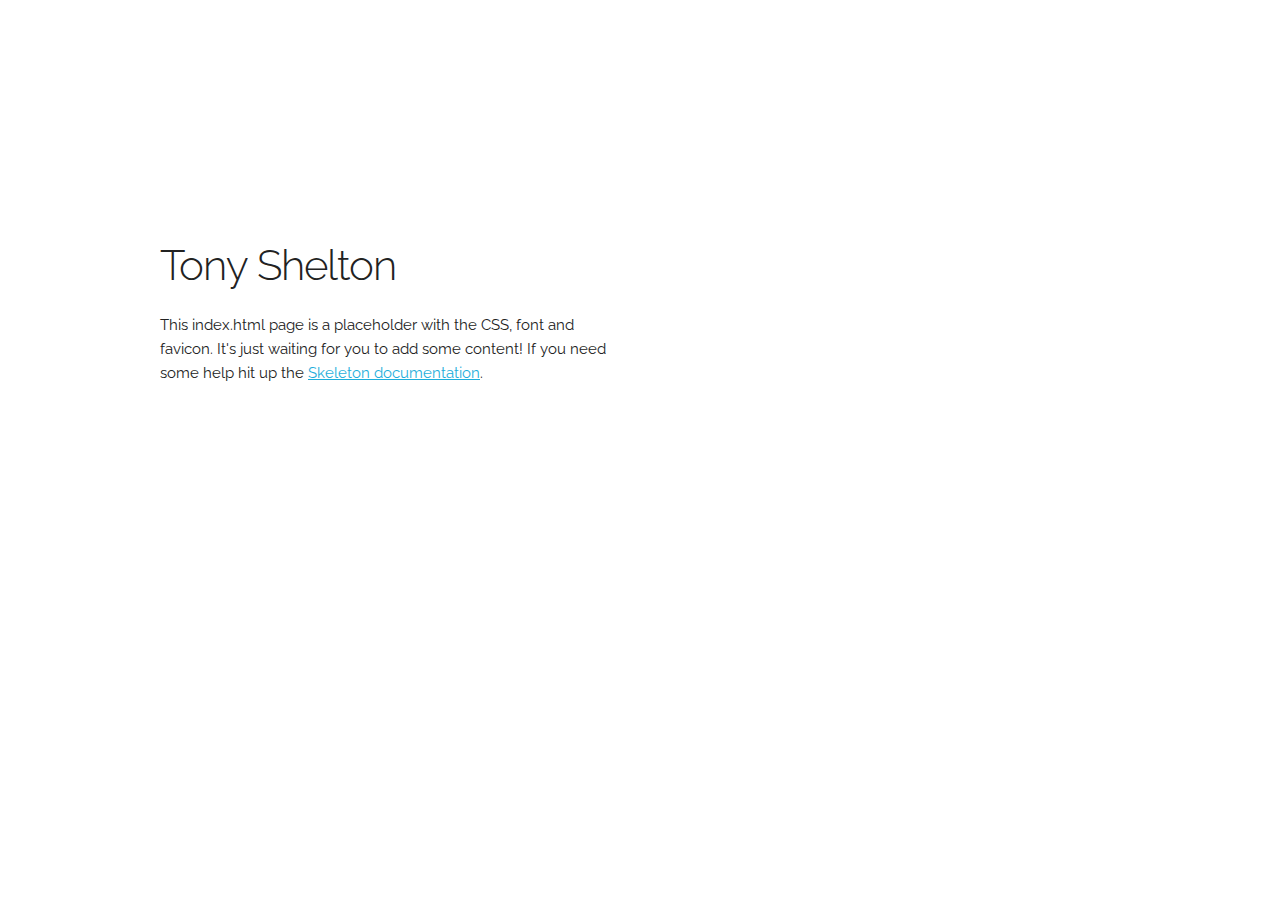
==== index.html @ 32daa866 "Initial commit for portfolio css images and index" ====
<!DOCTYPE html>
<html lang="en">
<head>

  <!-- Basic Page Needs
  –––––––––––––––––––––––––––––––––––––––––––––––––– -->
  <meta charset="utf-8">
  <title>Your page title here :)</title>
  <meta name="description" content="">
  <meta name="author" content="">

  <!-- Mobile Specific Metas
  –––––––––––––––––––––––––––––––––––––––––––––––––– -->
  <meta name="viewport" content="width=device-width, initial-scale=1">

  <!-- FONT
  –––––––––––––––––––––––––––––––––––––––––––––––––– -->
  <link href="//fonts.googleapis.com/css?family=Raleway:400,300,600" rel="stylesheet" type="text/css">

  <!-- CSS
  –––––––––––––––––––––––––––––––––––––––––––––––––– -->
  <link rel="stylesheet" href="css/normalize.css">
  <link rel="stylesheet" href="css/skeleton.css">

  <!-- Favicon
  –––––––––––––––––––––––––––––––––––––––––––––––––– -->
  <link rel="icon" type="image/png" href="images/favicon.png">

</head>
<body>

  <!-- Primary Page Layout
  –––––––––––––––––––––––––––––––––––––––––––––––––– -->
  <div class="container">
    <div class="row">
      <div class="one-half column" style="margin-top: 25%">
        <h2>Tony Shelton</h2>
        <p>This index.html page is a placeholder with the CSS, font and favicon. It's just waiting for you to add some content! If you need some help hit up the <a href="http://www.getskeleton.com">Skeleton documentation</a>.</p>
      </div>
    </div>
  </div>

<!-- End Document
  –––––––––––––––––––––––––––––––––––––––––––––––––– -->
</body>
</html>
---- css/skeleton.css ----
/*
* Skeleton V2.0.4
* Copyright 2014, Dave Gamache
* www.getskeleton.com
* Free to use under the MIT license.
* http://www.opensource.org/licenses/mit-license.php
* 12/29/2014
*/


/* Table of contents
––––––––––––––––––––––––––––––––––––––––––––––––––
- Grid
- Base Styles
- Typography
- Links
- Buttons
- Forms
- Lists
- Code
- Tables
- Spacing
- Utilities
- Clearing
- Media Queries
*/


/* Grid
–––––––––––––––––––––––––––––––––––––––––––––––––– */
.container {
  position: relative;
  width: 100%;
  max-width: 960px;
  margin: 0 auto;
  padding: 0 20px;
  box-sizing: border-box; }
.column,
.columns {
  width: 100%;
  float: left;
  box-sizing: border-box; }

/* For devices larger than 400px */
@media (min-width: 400px) {
  .container {
    width: 85%;
    padding: 0; }
}

/* For devices larger than 550px */
@media (min-width: 550px) {
  .container {
    width: 80%; }
  .column,
  .columns {
    margin-left: 4%; }
  .column:first-child,
  .columns:first-child {
    margin-left: 0; }

  .one.column,
  .one.columns                    { width: 4.66666666667%; }
  .two.columns                    { width: 13.3333333333%; }
  .three.columns                  { width: 22%;            }
  .four.columns                   { width: 30.6666666667%; }
  .five.columns                   { width: 39.3333333333%; }
  .six.columns                    { width: 48%;            }
  .seven.columns                  { width: 56.6666666667%; }
  .eight.columns                  { width: 65.3333333333%; }
  .nine.columns                   { width: 74.0%;          }
  .ten.columns                    { width: 82.6666666667%; }
  .eleven.columns                 { width: 91.3333333333%; }
  .twelve.columns                 { width: 100%; margin-left: 0; }

  .one-third.column               { width: 30.6666666667%; }
  .two-thirds.column              { width: 65.3333333333%; }

  .one-half.column                { width: 48%; }

  /* Offsets */
  .offset-by-one.column,
  .offset-by-one.columns          { margin-left: 8.66666666667%; }
  .offset-by-two.column,
  .offset-by-two.columns          { margin-left: 17.3333333333%; }
  .offset-by-three.column,
  .offset-by-three.columns        { margin-left: 26%;            }
  .offset-by-four.column,
  .offset-by-four.columns         { margin-left: 34.6666666667%; }
  .offset-by-five.column,
  .offset-by-five.columns         { margin-left: 43.3333333333%; }
  .offset-by-six.column,
  .offset-by-six.columns          { margin-left: 52%;            }
  .offset-by-seven.column,
  .offset-by-seven.columns        { margin-left: 60.6666666667%; }
  .offset-by-eight.column,
  .offset-by-eight.columns        { margin-left: 69.3333333333%; }
  .offset-by-nine.column,
  .offset-by-nine.columns         { margin-left: 78.0%;          }
  .offset-by-ten.column,
  .offset-by-ten.columns          { margin-left: 86.6666666667%; }
  .offset-by-eleven.column,
  .offset-by-eleven.columns       { margin-left: 95.3333333333%; }

  .offset-by-one-third.column,
  .offset-by-one-third.columns    { margin-left: 34.6666666667%; }
  .offset-by-two-thirds.column,
  .offset-by-two-thirds.columns   { margin-left: 69.3333333333%; }

  .offset-by-one-half.column,
  .offset-by-one-half.columns     { margin-left: 52%; }

}


/* Base Styles
–––––––––––––––––––––––––––––––––––––––––––––––––– */
/* NOTE
html is set to 62.5% so that all the REM measurements throughout Skeleton
are based on 10px sizing. So basically 1.5rem = 15px :) */
html {
  font-size: 62.5%; }
body {
  font-size: 1.5em; /* currently ems cause chrome bug misinterpreting rems on body element */
  line-height: 1.6;
  font-weight: 400;
  font-family: "Raleway", "HelveticaNeue", "Helvetica Neue", Helvetica, Arial, sans-serif;
  color: #222; }


/* Typography
–––––––––––––––––––––––––––––––––––––––––––––––––– */
h1, h2, h3, h4, h5, h6 {
  margin-top: 0;
  margin-bottom: 2rem;
  font-weight: 300; }
h1 { font-size: 4.0rem; line-height: 1.2;  letter-spacing: -.1rem;}
h2 { font-size: 3.6rem; line-height: 1.25; letter-spacing: -.1rem; }
h3 { font-size: 3.0rem; line-height: 1.3;  letter-spacing: -.1rem; }
h4 { font-size: 2.4rem; line-height: 1.35; letter-spacing: -.08rem; }
h5 { font-size: 1.8rem; line-height: 1.5;  letter-spacing: -.05rem; }
h6 { font-size: 1.5rem; line-height: 1.6;  letter-spacing: 0; }

/* Larger than phablet */
@media (min-width: 550px) {
  h1 { font-size: 5.0rem; }
  h2 { font-size: 4.2rem; }
  h3 { font-size: 3.6rem; }
  h4 { font-size: 3.0rem; }
  h5 { font-size: 2.4rem; }
  h6 { font-size: 1.5rem; }
}

p {
  margin-top: 0; }


/* Links
–––––––––––––––––––––––––––––––––––––––––––––––––– */
a {
  color: #1EAEDB; }
a:hover {
  color: #0FA0CE; }


/* Buttons
–––––––––––––––––––––––––––––––––––––––––––––––––– */
.button,
button,
input[type="submit"],
input[type="reset"],
input[type="button"] {
  display: inline-block;
  height: 38px;
  padding: 0 30px;
  color: #555;
  text-align: center;
  font-size: 11px;
  font-weight: 600;
  line-height: 38px;
  letter-spacing: .1rem;
  text-transform: uppercase;
  text-decoration: none;
  white-space: nowrap;
  background-color: transparent;
  border-radius: 4px;
  border: 1px solid #bbb;
  cursor: pointer;
  box-sizing: border-box; }
.button:hover,
button:hover,
input[type="submit"]:hover,
input[type="reset"]:hover,
input[type="button"]:hover,
.button:focus,
button:focus,
input[type="submit"]:focus,
input[type="reset"]:focus,
input[type="button"]:focus {
  color: #333;
  border-color: #888;
  outline: 0; }
.button.button-primary,
button.button-primary,
input[type="submit"].button-primary,
input[type="reset"].button-primary,
input[type="button"].button-primary {
  color: #FFF;
  background-color: #33C3F0;
  border-color: #33C3F0; }
.button.button-primary:hover,
button.button-primary:hover,
input[type="submit"].button-primary:hover,
input[type="reset"].button-primary:hover,
input[type="button"].button-primary:hover,
.button.button-primary:focus,
button.button-primary:focus,
input[type="submit"].button-primary:focus,
input[type="reset"].button-primary:focus,
input[type="button"].button-primary:focus {
  color: #FFF;
  background-color: #1EAEDB;
  border-color: #1EAEDB; }


/* Forms
–––––––––––––––––––––––––––––––––––––––––––––––––– */
input[type="email"],
input[type="number"],
input[type="search"],
input[type="text"],
input[type="tel"],
input[type="url"],
input[type="password"],
textarea,
select {
  height: 38px;
  padding: 6px 10px; /* The 6px vertically centers text on FF, ignored by Webkit */
  background-color: #fff;
  border: 1px solid #D1D1D1;
  border-radius: 4px;
  box-shadow: none;
  box-sizing: border-box; }
/* Removes awkward default styles on some inputs for iOS */
input[type="email"],
input[type="number"],
input[type="search"],
input[type="text"],
input[type="tel"],
input[type="url"],
input[type="password"],
textarea {
  -webkit-appearance: none;
     -moz-appearance: none;
          appearance: none; }
textarea {
  min-height: 65px;
  padding-top: 6px;
  padding-bottom: 6px; }
input[type="email"]:focus,
input[type="number"]:focus,
input[type="search"]:focus,
input[type="text"]:focus,
input[type="tel"]:focus,
input[type="url"]:focus,
input[type="password"]:focus,
textarea:focus,
select:focus {
  border: 1px solid #33C3F0;
  outline: 0; }
label,
legend {
  display: block;
  margin-bottom: .5rem;
  font-weight: 600; }
fieldset {
  padding: 0;
  border-width: 0; }
input[type="checkbox"],
input[type="radio"] {
  display: inline; }
label > .label-body {
  display: inline-block;
  margin-left: .5rem;
  font-weight: normal; }


/* Lists
–––––––––––––––––––––––––––––––––––––––––––––––––– */
ul {
  list-style: circle inside; }
ol {
  list-style: decimal inside; }
ol, ul {
  padding-left: 0;
  margin-top: 0; }
ul ul,
ul ol,
ol ol,
ol ul {
  margin: 1.5rem 0 1.5rem 3rem;
  font-size: 90%; }
li {
  margin-bottom: 1rem; }


/* Code
–––––––––––––––––––––––––––––––––––––––––––––––––– */
code {
  padding: .2rem .5rem;
  margin: 0 .2rem;
  font-size: 90%;
  white-space: nowrap;
  background: #F1F1F1;
  border: 1px solid #E1E1E1;
  border-radius: 4px; }
pre > code {
  display: block;
  padding: 1rem 1.5rem;
  white-space: pre; }


/* Tables
–––––––––––––––––––––––––––––––––––––––––––––––––– */
th,
td {
  padding: 12px 15px;
  text-align: left;
  border-bottom: 1px solid #E1E1E1; }
th:first-child,
td:first-child {
  padding-left: 0; }
th:last-child,
td:last-child {
  padding-right: 0; }


/* Spacing
–––––––––––––––––––––––––––––––––––––––––––––––––– */
button,
.button {
  margin-bottom: 1rem; }
input,
textarea,
select,
fieldset {
  margin-bottom: 1.5rem; }
pre,
blockquote,
dl,
figure,
table,
p,
ul,
ol,
form {
  margin-bottom: 2.5rem; }


/* Utilities
–––––––––––––––––––––––––––––––––––––––––––––––––– */
.u-full-width {
  width: 100%;
  box-sizing: border-box; }
.u-max-full-width {
  max-width: 100%;
  box-sizing: border-box; }
.u-pull-right {
  float: right; }
.u-pull-left {
  float: left; }


/* Misc
–––––––––––––––––––––––––––––––––––––––––––––––––– */
hr {
  margin-top: 3rem;
  margin-bottom: 3.5rem;
  border-width: 0;
  border-top: 1px solid #E1E1E1; }


/* Clearing
–––––––––––––––––––––––––––––––––––––––––––––––––– */

/* Self Clearing Goodness */
.container:after,
.row:after,
.u-cf {
  content: "";
  display: table;
  clear: both; }


/* Media Queries
–––––––––––––––––––––––––––––––––––––––––––––––––– */
/*
Note: The best way to structure the use of media queries is to create the queries
near the relevant code. For example, if you wanted to change the styles for buttons
on small devices, paste the mobile query code up in the buttons section and style it
there.
*/


/* Larger than mobile */
@media (min-width: 400px) {}

/* Larger than phablet (also point when grid becomes active) */
@media (min-width: 550px) {}

/* Larger than tablet */
@media (min-width: 750px) {}

/* Larger than desktop */
@media (min-width: 1000px) {}

/* Larger than Desktop HD */
@media (min-width: 1200px) {}
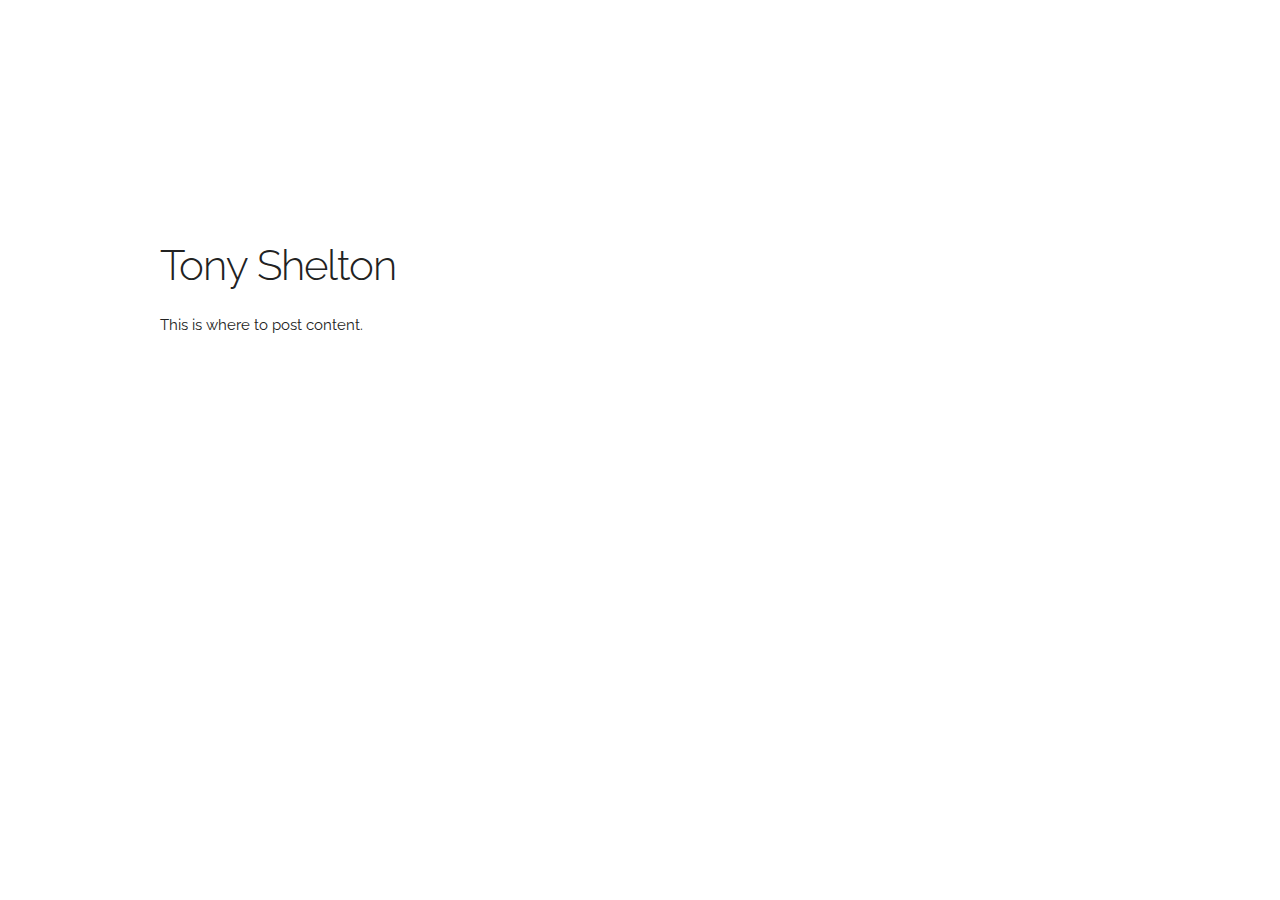
==== commit 4c704253: "new paragraph sentence." ====
--- a/index.html
+++ b/index.html
@@ -35,7 +35,7 @@
     <div class="row">
       <div class="one-half column" style="margin-top: 25%">
         <h2>Tony Shelton</h2>
-        <p>This index.html page is a placeholder with the CSS, font and favicon. It's just waiting for you to add some content! If you need some help hit up the <a href="http://www.getskeleton.com">Skeleton documentation</a>.</p>
+        <p>This is where to post content.</p>
       </div>
     </div>
   </div>
